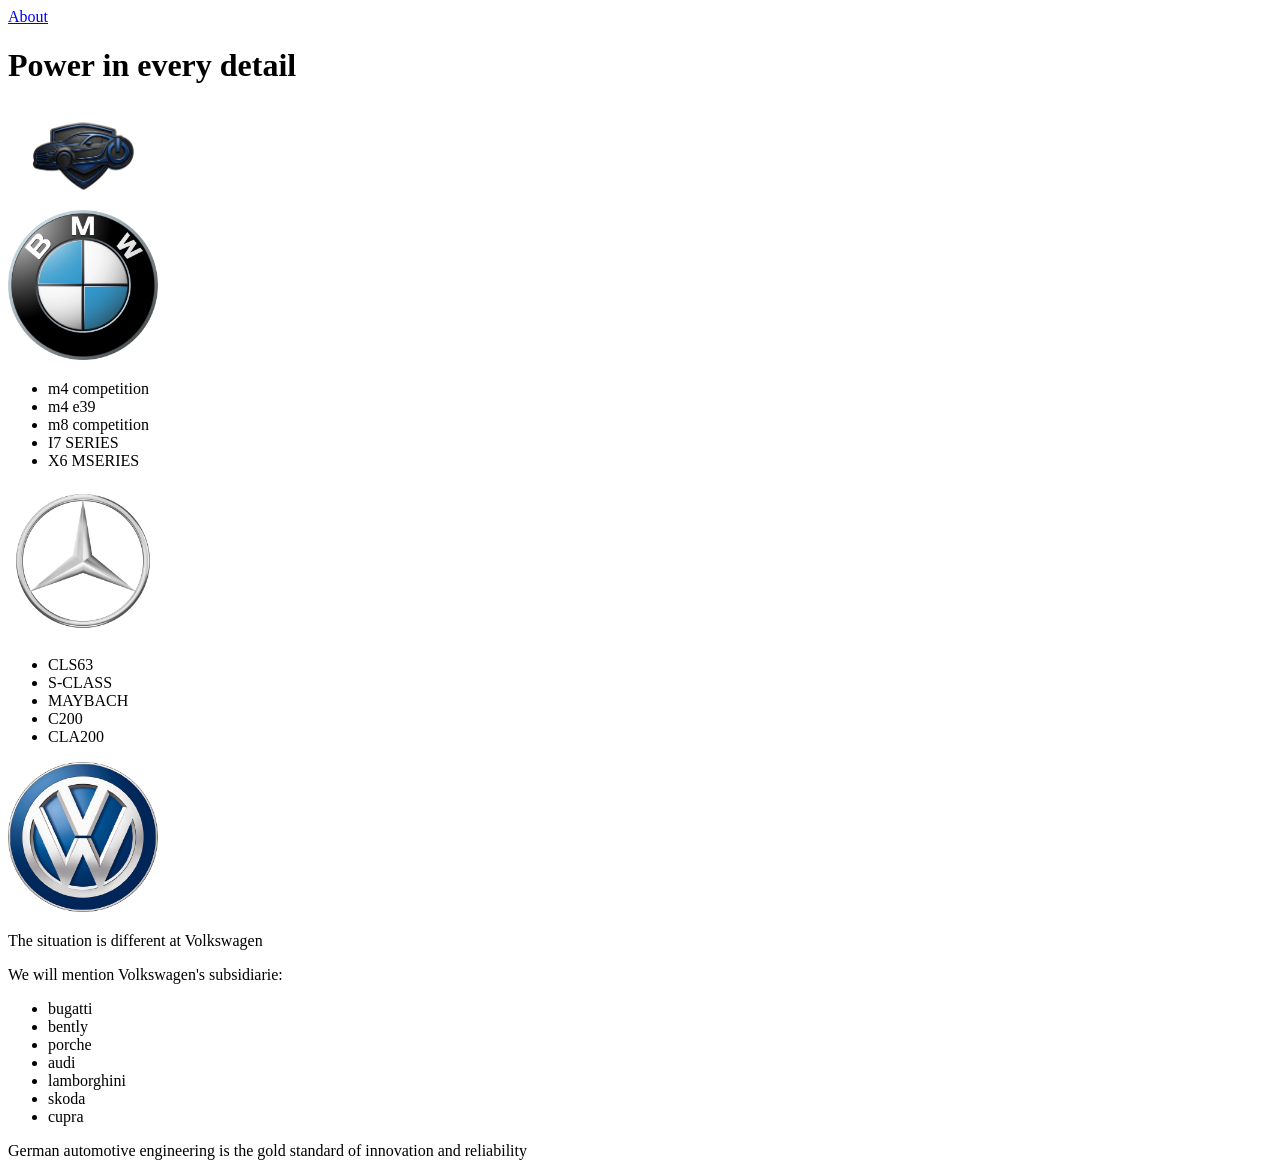
==== page.html @ 5df3cccc "Update and rename PAGE.HTML to page.html" ====
<!DOCTYPE html>
<html>

<head>
    <link rel="STYLESHEET" href="page.css">
    <title>Car Power</title>
</head>

<body>
    <div class="header"> <a href="page2.html" class="btn">About</a>
        <p>
        <h1>Power in every detail</h1>
        </p>

        <a href="#" class="logo"><img src="WhatsApp_Image_2026-04-26_at_3.34.05_AM-removebg-preview.png"
                height="100PX"></a>
    </div>

    <div class="abdo">
        <div class="r1"><img src="bmw-removebg-preview.png" height="150PX" width="150PX">
            <ul>
                <li>m4 competition</li>
                <li>m4 e39</li>
                <li>m8 competition</li>
                <li>I7 SERIES</li>
                <li>X6 MSERIES</li>
            </ul>

        </div>
        <div class="r2"><img src="marcedes1-removebg-preview.png" height="150PX" width="150">
            <ul>
                <li>CLS63</li>
                <li>S-CLASS</li>
                <li>MAYBACH</li>
                <li>C200</li>
                <li>CLA200</li>



            </ul>

        </div>
        <div class="r3"><img src="vlk-removebg-preview.png" width="150px" height="150px">

            <p>The situation is different at Volkswagen</p>
            <p class="y">We will mention Volkswagen's subsidiarie:</p>
            <ul>
                <li>bugatti</li>
                <li>bently</li>
                <li>porche</li>
                <li>audi</li>
                <li>lamborghini</li>
                <li>skoda</li>
                <li>cupra</li>


            </ul>
        </div>



    </div>
    <p class="k">German automotive engineering is the gold standard of innovation and reliability
    </p>



</body>













</html>
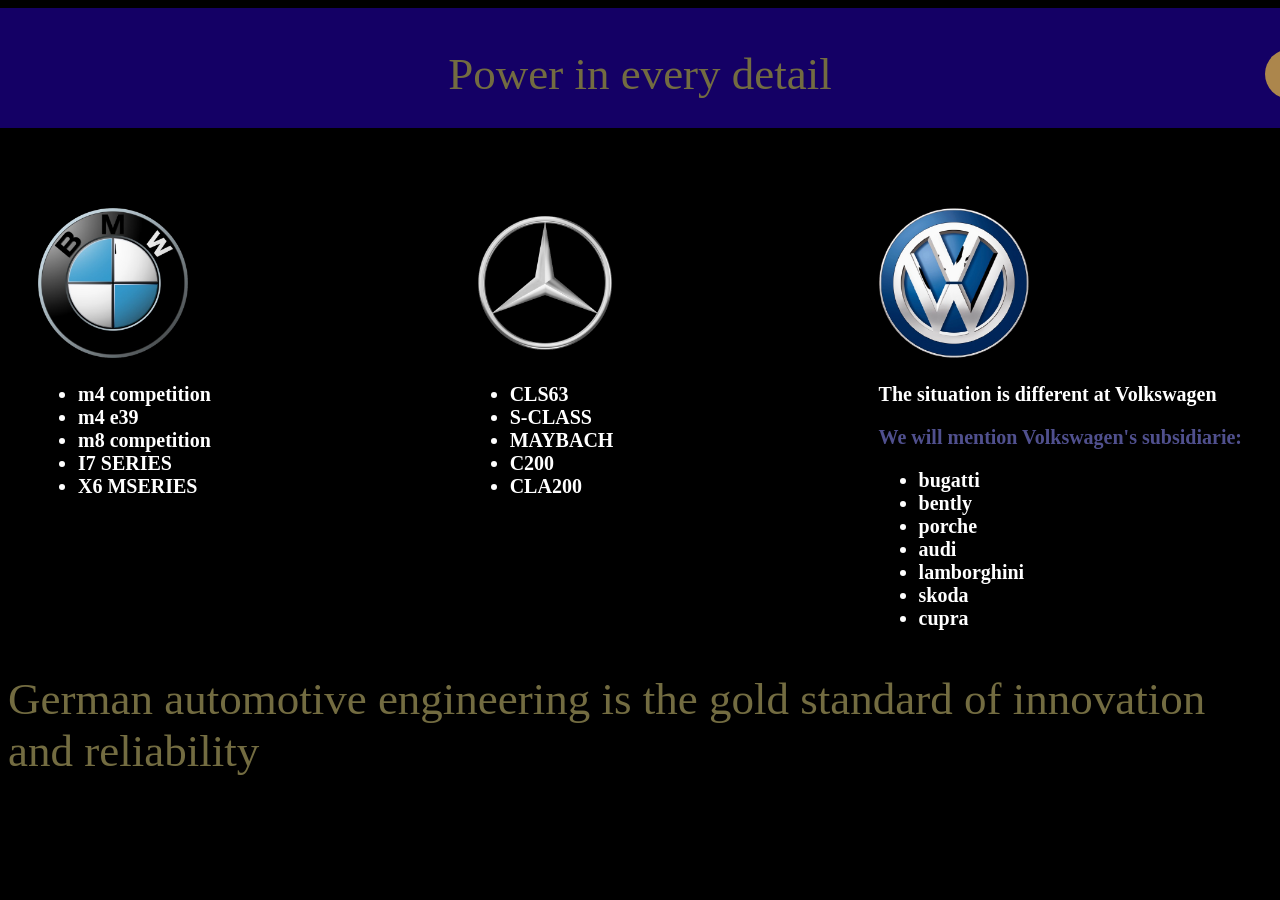
==== commit 254d6a6a: "Update page.html" ====
--- a/page.html
+++ b/page.html
@@ -12,7 +12,7 @@
         <h1>Power in every detail</h1>
         </p>
 
-        <a href="#" class="logo"><img src="WhatsApp_Image_2026-04-26_at_3.34.05_AM-removebg-preview.png"
+        <a href="#" class="logo"><img src="whatsapp_image_2026-04-26_at_3.34.05_AM-removebg-preview.png"
                 height="100PX"></a>
     </div>
 
--- a/page.css
+++ b/page.css
@@ -0,0 +1,111 @@
+@import url("https://fonts.googleapis.com/css2?family=Cormorant+Garamond:wght@400;700&family=Playfair+Display:wght@400;700&display=swap");
+@import url("https://fonts.googleapis.com/css2?family=Dancing+Script:wght@400..700&family=Great+Vibes&display=swap");
+
+body {
+  height: 700px;
+  background-color: black;
+  color: white;
+  font-size: 20px;
+  font-weight: 700;
+  display: flex;
+  flex-direction: column;
+  align-items: center;
+}
+
+.header {
+  background-color: #3301fd66;
+  display: grid;
+  grid-template-columns: 100px 1fr 100px;
+  grid-template-areas: "img h1 btn";
+  align-items: center;
+  justify-items: center;
+  width:1450px;
+  height: 100px;
+  padding: 10px 20px;
+  border-radius: 0 0 25px 25px;
+}
+
+.header h1 {
+  color: rgb(115, 108, 65);
+  font-family: "Great Vibes", cursive !important;
+  font-size: 45px;
+  font-weight: 400;
+  text-transform: none;
+}
+
+p {
+  grid-area: p;
+}
+
+a {
+  grid-area: btn;
+}
+
+.logo {
+  grid-area: img;
+}
+
+.btn {
+  background-color: rgb(172, 134, 76);
+  width: 100px;
+  height: 50px;
+  display: flex;
+  justify-content: center;
+  align-items: center;
+  color: blanchedalmond;
+  text-decoration: none;
+  border-radius: 25px;
+  transition: 0.5s;
+}
+
+.btn:hover {
+  opacity: 0.8;
+}
+
+.btn:active {
+  opacity: 0.7;
+}
+
+.abdo {
+  background-color: black;
+  height: 450px;
+  width: 100%;
+  display: flex;
+  justify-content: space-between;
+  margin-top: 50px;
+}
+
+.abdo li {
+  font-family: "Cormorant Garamond";
+}
+
+.r3 {
+  margin: 30px;
+}
+
+.y {
+  color: rgb(80, 80, 142);
+}
+
+.r2 {
+  margin: 30px;
+}
+
+.r1 {
+  margin: 30px;
+}
+
+.k {
+  color: rgb(115, 108, 65);
+  font-family: "Great Vibes", cursive !important;
+  font-size: 45px;
+  font-weight: 400;
+  text-transform: none;
+  padding-bottom: 30px;
+}
+ body img:hover {
+          border-radius: 50%;
+            transform: translateY(-10px); /* الكارت بيترفع لفوق شوية */
+            box-shadow: 0 20px 30px rgba(149, 146, 146, 0.15);
+            object-fit: cover;
+        }
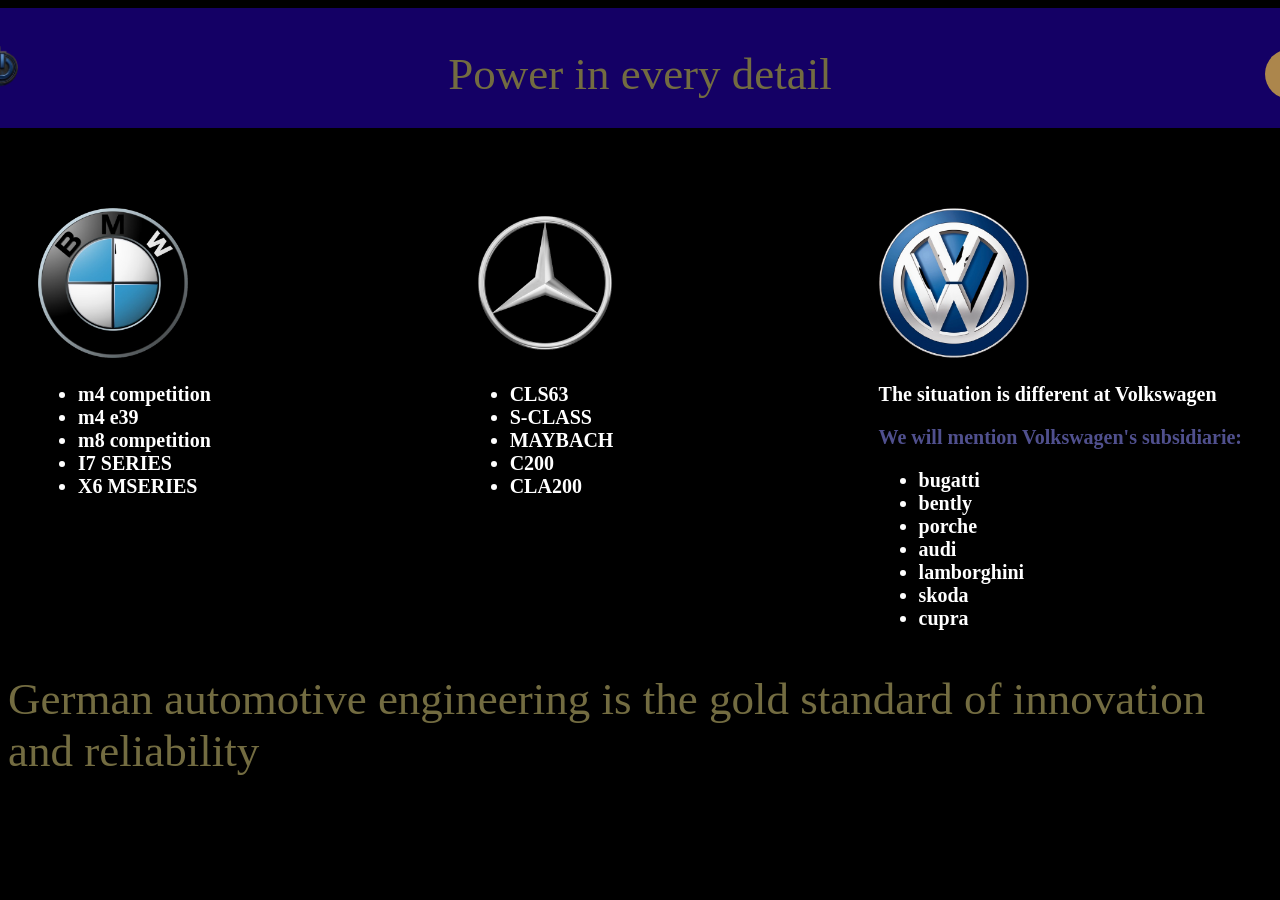
==== commit 4f8b00bd: "Update page.html" ====
--- a/page.html
+++ b/page.html
@@ -2,7 +2,7 @@
 <html>
 
 <head>
-    <link rel="STYLESHEET" href="page.css">
+    <link rel="stylesheet" href="page.css">
     <title>Car Power</title>
 </head>
 
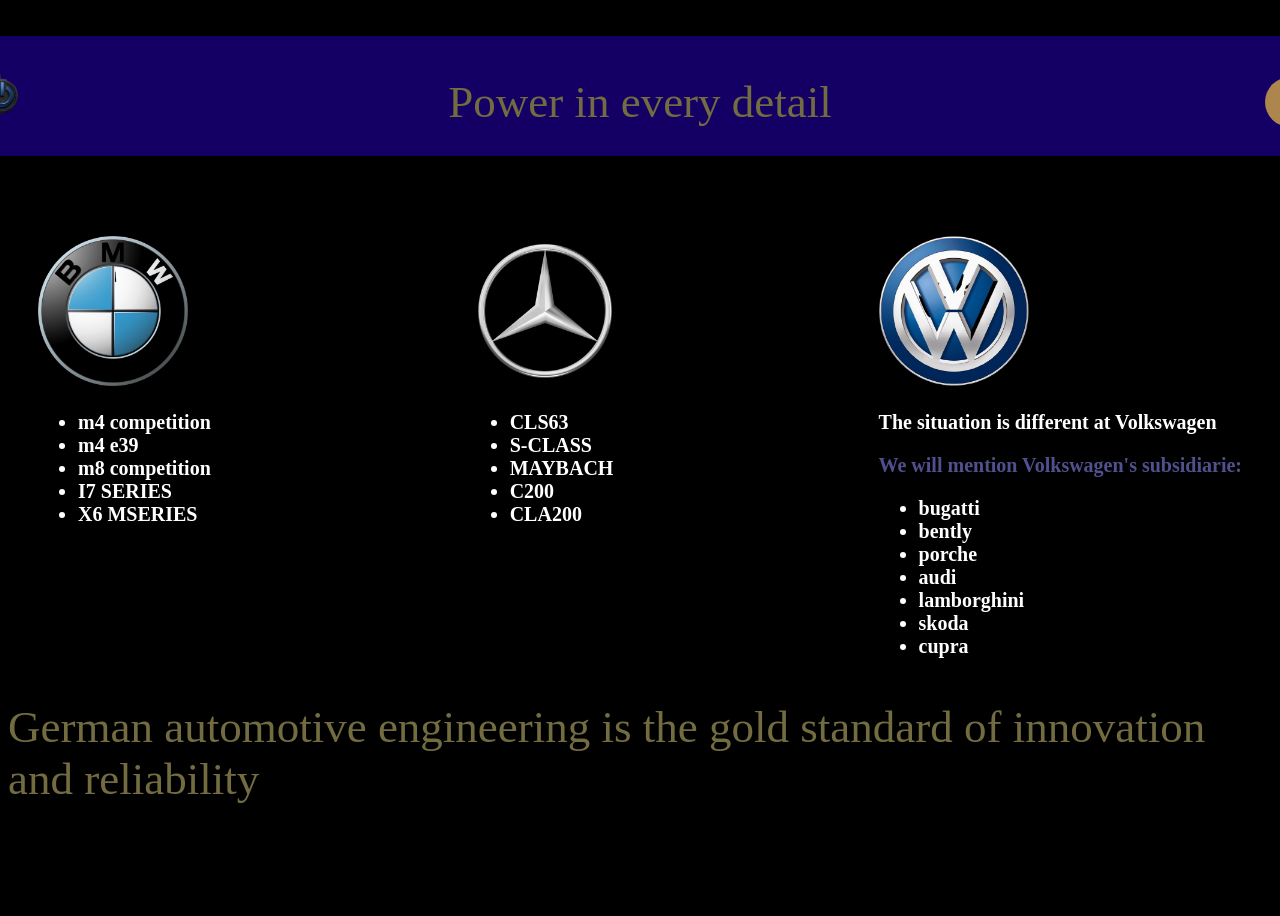
==== commit 0a320962: "Update page.html" ====
--- a/page.html
+++ b/page.html
@@ -2,6 +2,7 @@
 <html>
 
 <head>
+    <meta name="viewport" content="width=device-width, intial-scale=1.0">
     <link rel="stylesheet" href="page.css">
     <title>Car Power</title>
 </head>
--- a/page.css
+++ b/page.css
@@ -2,7 +2,7 @@
 @import url("https://fonts.googleapis.com/css2?family=Dancing+Script:wght@400..700&family=Great+Vibes&display=swap");
 
 body {
-  height: 700px;
+  min-height: 100vh;
   background-color: black;
   color: white;
   font-size: 20px;
@@ -10,6 +10,7 @@
   display: flex;
   flex-direction: column;
   align-items: center;
+  justify-content: center;
 }
 
 .header {
